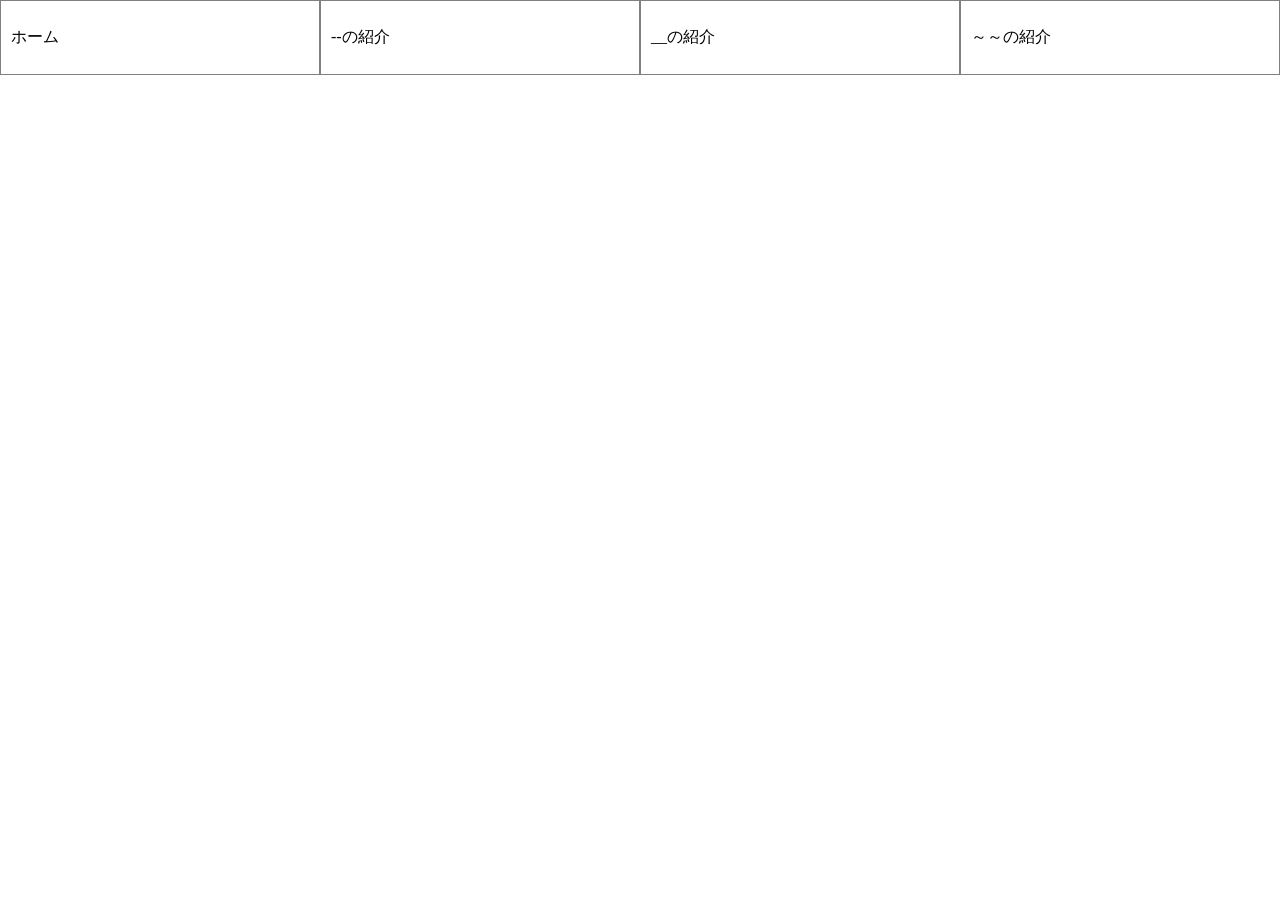
==== s1f102601272.html @ 6dcd52f5 "大本のデザイン 取りあえず下書きは出来たのでプッシュします。 タブのデザインは要改善。" ====
<!DOCTYPE html>
<html lang="ja">
<head>
    <meta charset="UTF-8">
    <meta name="viewport" content="width=device-width, initial-scale=1.0">
    <title>s1F102601272の自己紹介ページ</title>
    <link rel="stylesheet" type="text/css" href=".\css\s1f102601272.css">
</head>
<body>
    <div id="header">
        <div class="tabs">
            <p>ホーム</p>
        </div>
        <div class="tabs">
            <p>--の紹介</p>
        </div>
        <div class="tabs">
            <p>__の紹介</p>
        </div>
        <div class="tabs">
            <p>～～の紹介</p>
        </div>
    </div>
</body>
</html>
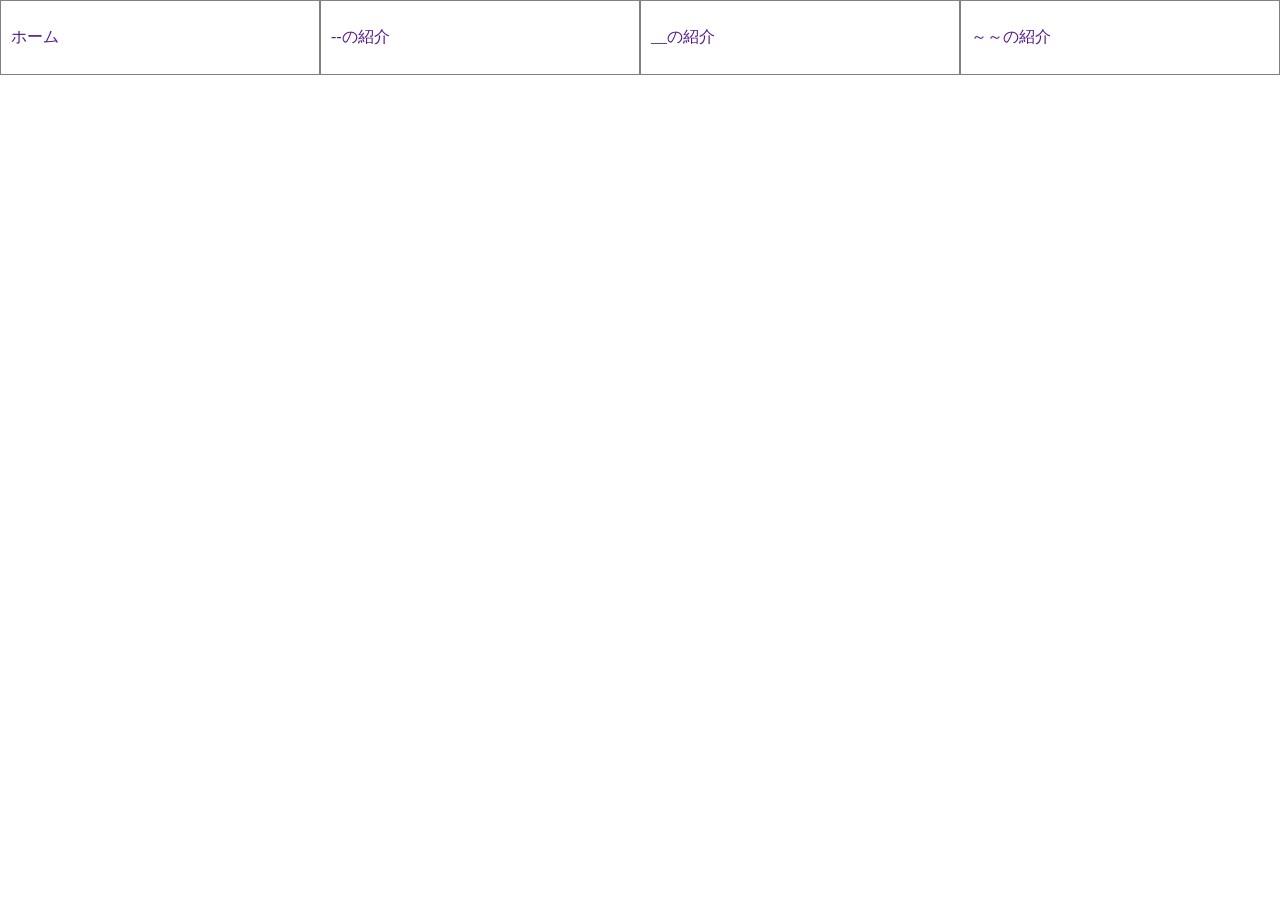
==== commit 87053ebb: "修正とホームの下書き 自分のサイトの微調整とホームの下書きをしました。" ====
--- a/s1f102601272.html
+++ b/s1f102601272.html
@@ -8,18 +8,19 @@
 </head>
 <body>
     <div id="header">
-        <div class="tabs">
+        <a class="tabs" href="">
             <p>ホーム</p>
-        </div>
-        <div class="tabs">
+        </a>
+        <a class="tabs" href="">
             <p>--の紹介</p>
-        </div>
-        <div class="tabs">
+        </a>
+        <a class="tabs" href="">
             <p>__の紹介</p>
-        </div>
-        <div class="tabs">
+        </a>
+        <a class="tabs" href="">
             <p>～～の紹介</p>
-        </div>
+        </a>
     </div>
+    <div id="main"></div>
 </body>
 </html>
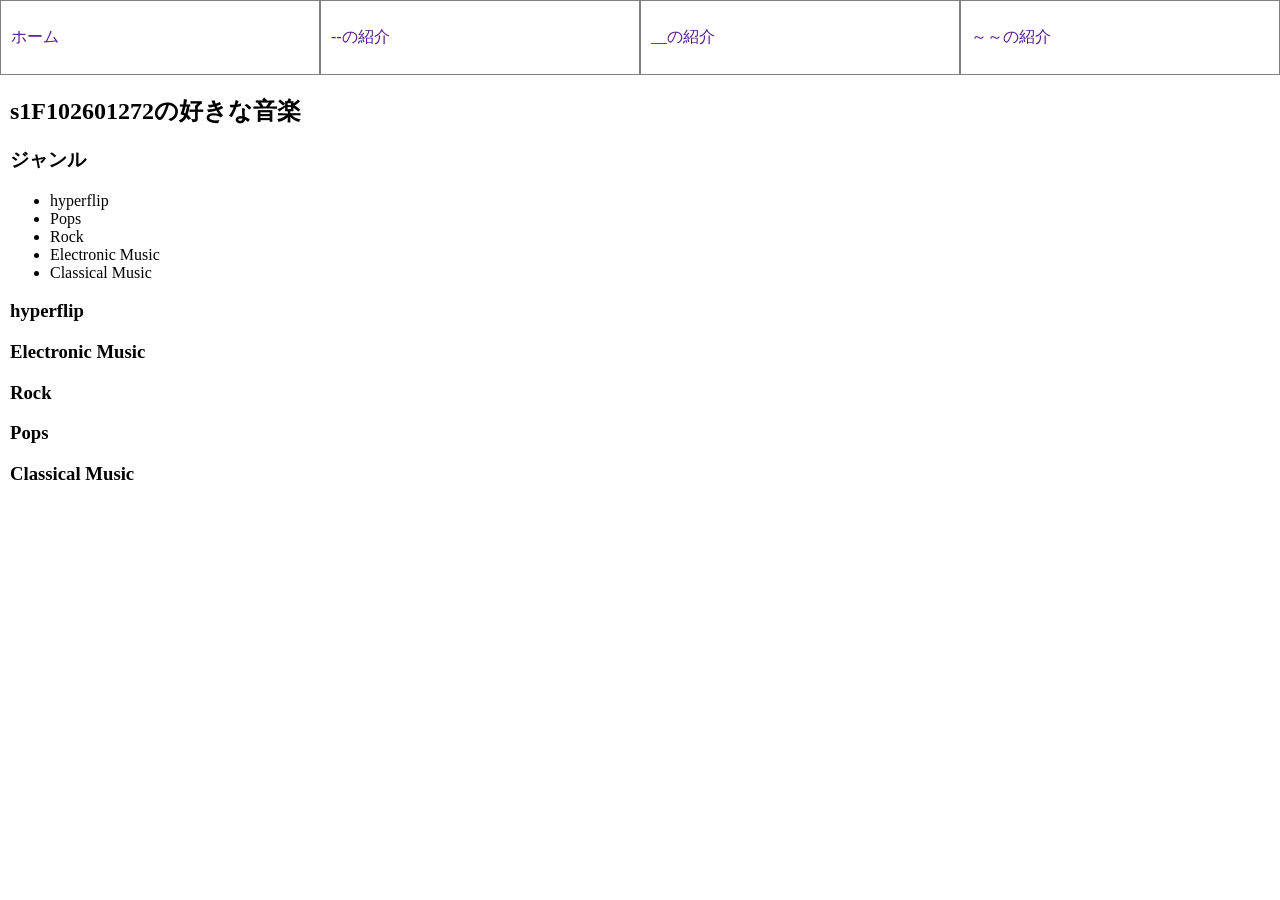
==== commit 560e7f78: "自分のサイト 自分のサイトを少し作成したので記録します。" ====
--- a/s1f102601272.html
+++ b/s1f102601272.html
@@ -3,7 +3,7 @@
 <head>
     <meta charset="UTF-8">
     <meta name="viewport" content="width=device-width, initial-scale=1.0">
-    <title>s1F102601272の自己紹介ページ</title>
+    <title>s1F102601272のページ</title>
     <link rel="stylesheet" type="text/css" href=".\css\s1f102601272.css">
 </head>
 <body>
@@ -21,6 +21,23 @@
             <p>～～の紹介</p>
         </a>
     </div>
-    <div id="main"></div>
+    <div id="main">
+        <h2>
+            s1F102601272の好きな音楽
+        </h2>
+        <h3>ジャンル</h3>
+        <ul>
+            <li>hyperflip</li>
+            <li>Pops</li>
+            <li>Rock</li>
+            <li>Electronic Music</li>
+            <li>Classical Music</li>
+        </ul>
+        <h3>hyperflip</h3>
+        <h3>Electronic Music</h3>
+        <h3>Rock</h3>
+        <h3>Pops</h3>
+        <h3>Classical Music</h3>
+    </div>
 </body>
 </html>
